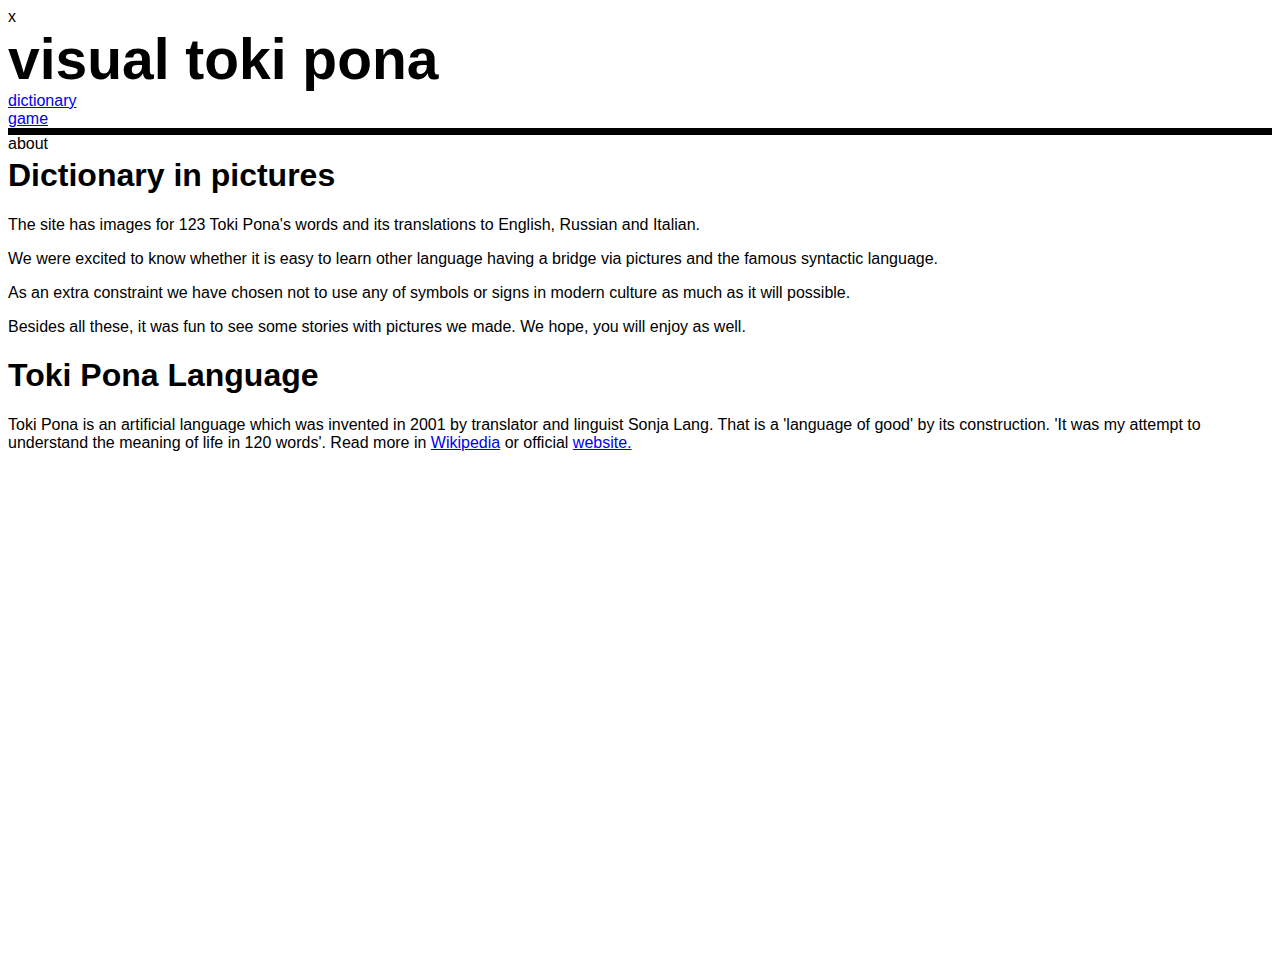
==== about.html @ 334f1d28 "Fork me badge, device scale" ====
<!DOCTYPE html>
<html lang="en" ng-app="aboutApp">
    <head>
        <title>Toki Pona · Visual Dictionary</title>
    	<meta http-equiv="Content-Type" content="text/html; charset=utf-8">
        <meta name="viewport" content="width=device-width, initial-scale=1.0" />
        <link href="1140.css" rel="stylesheet">
        <link href="style.css" rel="stylesheet">
    </head>
    <body ng-controller="aboutCtrl">
        <div ng-include="'fork.html'"></div>x   
    	<div id="canvas" class="container12">
    		<head>
                <div class="header">
                    <div class="column12">
                        <div class="logo"><a href="index.html">visual toki pona</a></div>
                        <div class="menu_item"><a href="index.html">dictionary</a></div>
                        <div class="menu_item"><a href="game.html">game</a></div>
                        <div class="menu_item current">about</div>
                        <!-- form action="">
                            <div class="search">
                                <input ng-model="s_text" type="search" placeholder="Search">
                                <input type="image" src="img/search.jpg">
                            </div>
                        </form -->
                    </div>
                </div>
            </head>
            <article id="about" class="column12">
                <section class="column4">
                   <h1>Dictionary in&nbsp;pictures</h1>
                    <p>The site has images for 123 Toki Pona's words and its translations to English, Russian and Italian.</p>
                    <p>We were excited to know whether it is easy to learn other language having a bridge via pictures and the famous syntactic language.</p>
                    <p>As an extra constraint we have chosen not to use any of symbols or signs in modern culture as much as it will possible.</p>
                    <p>Besides all these, it was fun to see some stories with pictures we made. We hope, you will enjoy as well.</p>
                    <!-- p>&nbsp;</p>
                    <p>Andrei Shapiro and Michail Shkitov</p -->
                </section>
                <section class="column4">
                    <h1>Toki Pona Language</h1>
                    <p>Toki Pona is an artificial language which was invented in 2001 by translator and linguist Sonja Lang. That is a 'language of good' by its construction.
                    'It was my attempt to understand the meaning of life in 120 words'. Read more in <a href="http://en.wikipedia.org/wiki/Toki_Pona">Wikipedia</a> or official <a href="http://tokipona.org">website.</a></p>
                </section>
                <section class="column4">
                    <img src="pics/seme.png" alt="">
                    <img src="pics/pona.png" alt="">
                    
                </section>
            </article>
            <footer ng-include="'footer.html'">
            </footer>
    	</div>
        <script src="js/angular.min.js"></script>
        <script src="js/engine.js"></script>
    </body>
</html>
---- style.css ----
html, body, #canvas {
	height: 100%;
}
body {
	font-family: Helvetica, Arial, sans-serif;
	font-size: 100%;
}

body > #canvas {
	height: auto;
	min-height: 100%;
	padding-bottom: 3em;
}

.header{
	height: 110px;
}

.logo{
	font-weight: bold;
	font-size:3.56em;
	margin-top:29px;
	white-space: pre;
	display: inline-block;
	margin: 0 1em 0 0;
}

.logo > a {
	text-decoration: none;
	color: #000;
}

.current {
	border-top:#000000 solid 7px; 
}

.dictionary {
	font-size: 1.63em;
	display: inline-block;
	margin-top:51px;
	width:112px;
	margin-left: 8px;
}

@media only screen and (min-width: 500px){
	.dictionary{
		margin-left: 0px;
		margin-bottom: 20px;
	}
}

.dictionary>a{
	text-decoration: none;
	color: #000000;
}
.dictionary>a:hover {
	border-top: 2px solid #000;
}

.game{
	font-size: 1.63em;
	margin-top:51px;
	margin-left: 2em;
	display: inline-block;
	width:65px;
}
.game>a:hover{
	border-top: #000 solid 2px; 
}
.game>a{
	text-decoration: none;
	color: #000000;
}
.line-game{
	width:73px;
	height:7px;
	background-color: #fff;
	margin-top:73px;
}
.search{
	width: 193px;
	height:26px;
	display: inline-block;
	border: 2px solid #000000;
	background: transparent;
	float:right;
	position: relative;
	bottom:30px;
	
}
 

input[type="image"] {
    width: 16px; 
    height:17px;
	display: inline-block;
	position: relative;
	top: 3px;
   }
   
input[type="search"] { 
	display: inline-block;
	color: #000; 
    outline: none;
	border:none;
	width: 164px;
	margin-left: 4px;
	margin-top: 5px; 
   }
   
input::-webkit-input-placeholder {
	font-size:14px;
	color: #9B9B9B;

	
}
input:-moz-placeholder {
	font-size:16px;
	color: #9B9B9B; 
}

.box {
	border-top:#000000 solid 7px; 
	padding: 30px 0 20px 0;
	margin-top: 25px;
	display: block;
}

/*
.box:nth-child(even) { 
	float: right;
}
.box:nth-child(odd) { 
	float: left;
}
*/

.pic{
	width:173px;
	height:auto;
	margin-right: 23px;
	float:left;
	margin-bottom:10px;
}

.words{
	font-size: 0.938em;
	margin-bottom:24px;
	margin-top:2px;
}

.language{
	font-size: 0.938em;
	border-bottom: #000000 solid 1px;
	padding-bottom: 5px;
}

.word{
	font-weight: bold;
	font-size: 2em;
	margin-top: 10px;
}

.inbox1{
	float: left;
	word-break: break-word;
	max-width: 200px;
}

.inbox2{
	float:right;
	word-break: break-word;
	width: 293px;
}

/* GAME */

.menu_game{
	width: 1078px;
	height: 73px;
	margin-left: 27px;
	margin-top:25px;
	border-top: #000000 solid 7px;
	
}

.switch{
	margin-top: 1.5em;
	float: left;
}

.menu_game button {
	width: 6em;
	height: 2em;
	background: #fff;
	border: 1px solid #000;
	font-size: 1.2em;
	float: left;
}
.switch button.selected {
	background-image: url(img/btn-bg.png);
}
.switch button:hover, .next:hover {
	background-image: url(img/btn-bg.png);
}

.switch button.left {
	border-top-left-radius: 8px;
	border-bottom-left-radius: 8px;
}
.switch button.right {
	border-left: none;
	border-top-right-radius: 8px;
	border-bottom-right-radius: 8px;
}

button.next{
	float: right;
	margin-top: 1.25em;
	width: 8em;
	height: 2em;
	border-radius: 8px;
}


/*
.stories{
	background-image: url(img/btn-bg.png);
	width: 103px;
	height: 43px;
	font-size: 20px;
	text-align: center;
	display: inline-block;
	line-height: 42px;
	text-decoration: none;
	color: #000000;

}

.examine{
	background-image: url(img/btn-bg.png);
	width: 115px;
	height: 43px;
	font-size: 20px;
	text-align: center; 
	display: inline-block;
	line-height: 42px;
	text-decoration: none;
	color: #000000;
	position: relative;
	right: 4px;
}

.examine:hover{
	background-image: url(img/examine-h.jpg);
	width: 115px;
	height: 43px;
}

*/


.img_game{
	width: 1086px;
	margin: 0 auto;
	margin-top:48px;
}

.gbox{
	display:table-cell;
	width: 292px;
	height: 203px;
	text-align: center;
	vertical-align: middle;
	position: relative;
}

.gbox2{
	padding-left: 101px;
	padding-right: 101px;
}

.pic_game{
	display:inline-block;
	vertical-align: middle;
	text-align: center;
	width: 173px;
	height: auto;
	
}

.gray{
	background-color: rgba(0,0,0,.05);
	width: 292px;
	height: 100%;
	position: absolute;
	top: 0;
}
   

footer {
	clear: both;
	position: relative;
	z-index: 10;
	height: 3em; 
	margin-top: -8em !important;
}

footer.long {
	height: 5em; 
	margin-top: 0 !important;	
}

footer p {
	border-top: 1px solid #000;
	padding-top: 1em;
	/*margin: 4em 0 0 0;*/
}

footer a {
	color: #000;
	text-decoration: none;
	border-bottom: 1px solid rgba(0,0,0, 0.25);
}
footer a:hover {
	border-bottom: 1px solid rgba(0,0,0, 0.65);
}
footer a:visited {
	color: rgba(0,0,0, 0.5);
}

   
   
.game_translation {
	width: 1086px;
	margin: 0 auto;
	margin-top: 28px;
}

.game_translation .word {
	border-bottom: 2px dashed #7F7F7F;
	text-decoration: none;
	color: #000000;
}

.game_translation .inbox2 {
	float: none;
	margin-top: 20px;
}

.first, .second, .third {
	width: 292px;
	float: left;
	height: auto;
}

.second {
	margin-left: 100px;
	margin-right: 100px;
}
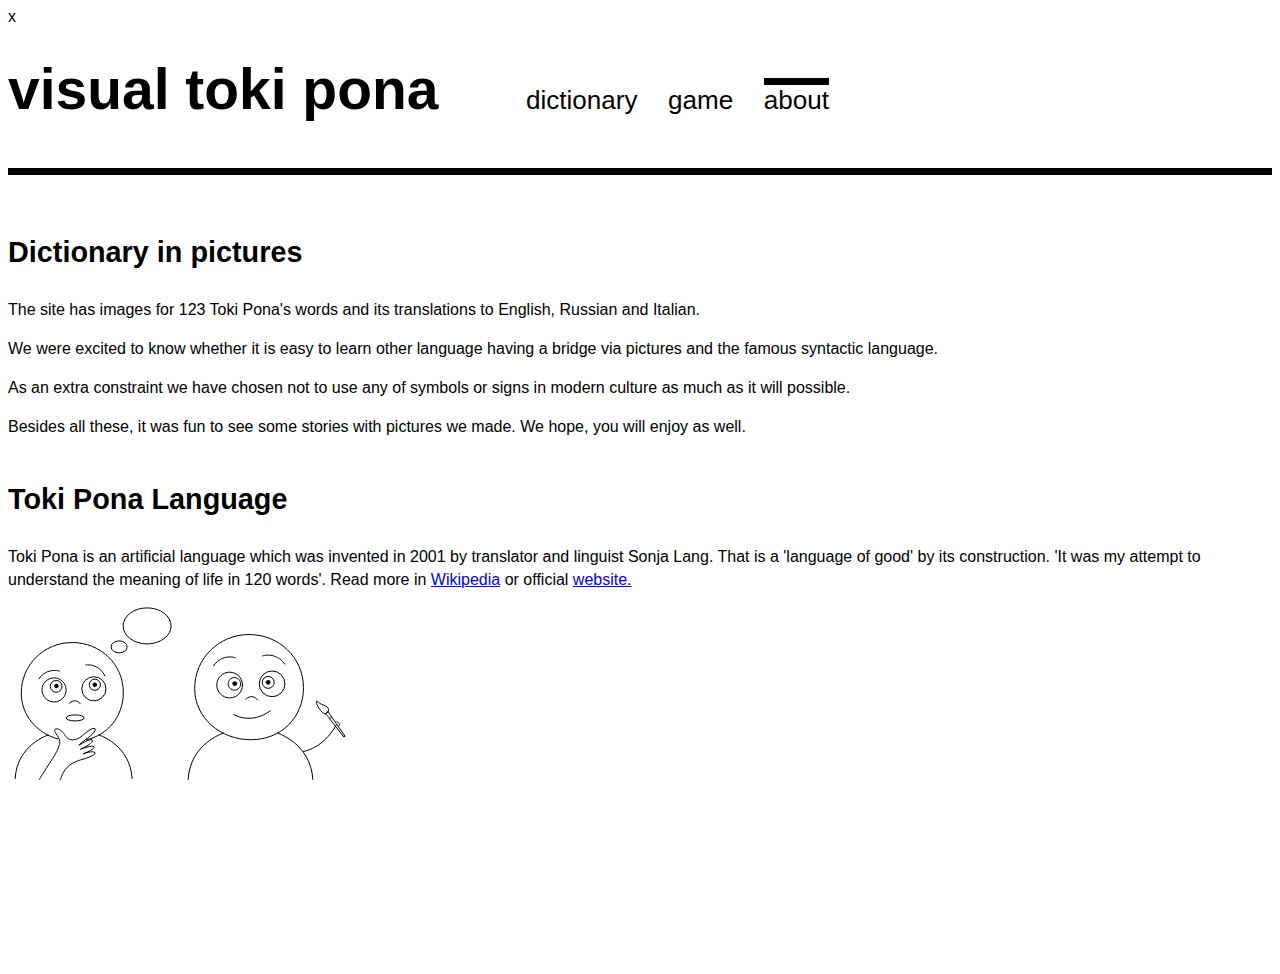
==== commit 1f507195: "Switch to SVG, search is enabled" ====
--- a/about.html
+++ b/about.html
@@ -42,8 +42,8 @@
                     'It was my attempt to understand the meaning of life in 120 words'. Read more in <a href="http://en.wikipedia.org/wiki/Toki_Pona">Wikipedia</a> or official <a href="http://tokipona.org">website.</a></p>
                 </section>
                 <section class="column4">
-                    <img src="pics/seme.png" alt="">
-                    <img src="pics/pona.png" alt="">
+                    <img src="svg/seme.svg" alt="">
+                    <img src="svg/pona.svg" alt="">
                     
                 </section>
             </article>
--- a/style.css
+++ b/style.css
@@ -34,26 +34,26 @@
 	border-top:#000000 solid 7px; 
 }
 
-.dictionary {
+.menu_item {
 	font-size: 1.63em;
 	display: inline-block;
-	margin-top:51px;
-	width:112px;
-	margin-left: 8px;
-}
-
-@media only screen and (min-width: 500px){
-	.dictionary{
-		margin-left: 0px;
-		margin-bottom: 20px;
+	margin-top: 2em;
+	margin-left: 1em;
+	height: 2em;
+}
+
+@media only screen and (max-width: 500px){
+	.menu_item{
+		margin-top: 2em;
+		margin-bottom: 2em
 	}
 }
 
-.dictionary>a{
+.menu_item>a{
 	text-decoration: none;
 	color: #000000;
 }
-.dictionary>a:hover {
+.menu_item>a:hover {
 	border-top: 2px solid #000;
 }
 
@@ -78,17 +78,29 @@
 	margin-top:73px;
 }
 .search{
-	width: 193px;
-	height:26px;
+	width: 12em;
+	height: 2em;
 	display: inline-block;
 	border: 2px solid #000000;
 	background: transparent;
-	float:right;
+	float: right;
 	position: relative;
-	bottom:30px;
-	
-}
- 
+	bottom: 3.3em;	
+}
+
+input[type="search"] { 
+	display: inline-block;
+	background: transparent;
+	color: #000; 
+    outline: none !important;
+	border: none !important;
+	width: 11.5em;
+	font-size: 1em;
+	padding: 0.2em 0 0.2em 0.5em;
+    -webkit-appearance: none;
+    border-radius: 0;
+    height: 2em;
+}
 
 input[type="image"] {
     width: 16px; 
@@ -98,24 +110,15 @@
 	top: 3px;
    }
    
-input[type="search"] { 
-	display: inline-block;
-	color: #000; 
-    outline: none;
-	border:none;
-	width: 164px;
-	margin-left: 4px;
-	margin-top: 5px; 
-   }
    
 input::-webkit-input-placeholder {
-	font-size:14px;
+	font-size:1em;
 	color: #9B9B9B;
 
 	
 }
 input:-moz-placeholder {
-	font-size:16px;
+	font-size:1em;
 	color: #9B9B9B; 
 }
 
@@ -136,23 +139,33 @@
 */
 
 .pic{
-	width:173px;
-	height:auto;
+	width: 10.813em;
+	height: auto;
 	margin-right: 23px;
-	float:left;
+	float: left;
 	margin-bottom:10px;
 }
 
 .words{
+
 	font-size: 0.938em;
+	margin-bottom: 1.1725em;
+	margin-top: 0.2345em;
+	/*font-size: 0.938em;
 	margin-bottom:24px;
-	margin-top:2px;
+	margin-top:2px;*/
 }
 
 .language{
 	font-size: 0.938em;
+	border-bottom: rgba(0,0,0, 0.25) solid 1px;
+	padding-bottom: 0.2345em;
+	color: rgba(0,0,0,0.95);
+
+/*	font-size: 0.938em;
 	border-bottom: #000000 solid 1px;
 	padding-bottom: 5px;
+*/
 }
 
 .word{
@@ -180,8 +193,7 @@
 	height: 73px;
 	margin-left: 27px;
 	margin-top:25px;
-	border-top: #000000 solid 7px;
-	
+	border-top: #000000 solid 7px;	
 }
 
 .switch{
@@ -221,43 +233,6 @@
 	height: 2em;
 	border-radius: 8px;
 }
-
-
-/*
-.stories{
-	background-image: url(img/btn-bg.png);
-	width: 103px;
-	height: 43px;
-	font-size: 20px;
-	text-align: center;
-	display: inline-block;
-	line-height: 42px;
-	text-decoration: none;
-	color: #000000;
-
-}
-
-.examine{
-	background-image: url(img/btn-bg.png);
-	width: 115px;
-	height: 43px;
-	font-size: 20px;
-	text-align: center; 
-	display: inline-block;
-	line-height: 42px;
-	text-decoration: none;
-	color: #000000;
-	position: relative;
-	right: 4px;
-}
-
-.examine:hover{
-	background-image: url(img/examine-h.jpg);
-	width: 115px;
-	height: 43px;
-}
-
-*/
 
 
 .img_game{
@@ -360,5 +335,22 @@
 }
    
    
-   
-
+article#about {
+	margin-top: 2em;
+	border-top: 7px solid #000;
+	padding: 2em 0 0 0;
+}
+
+#about h1 {
+	font-size: 1.8em;
+	margin: 1em 0 1em 0;
+}
+
+#about p {
+	margin: 0 0 1em 0;
+	line-height: 1.45em;
+}
+
+#about section {
+	float: left;
+}
